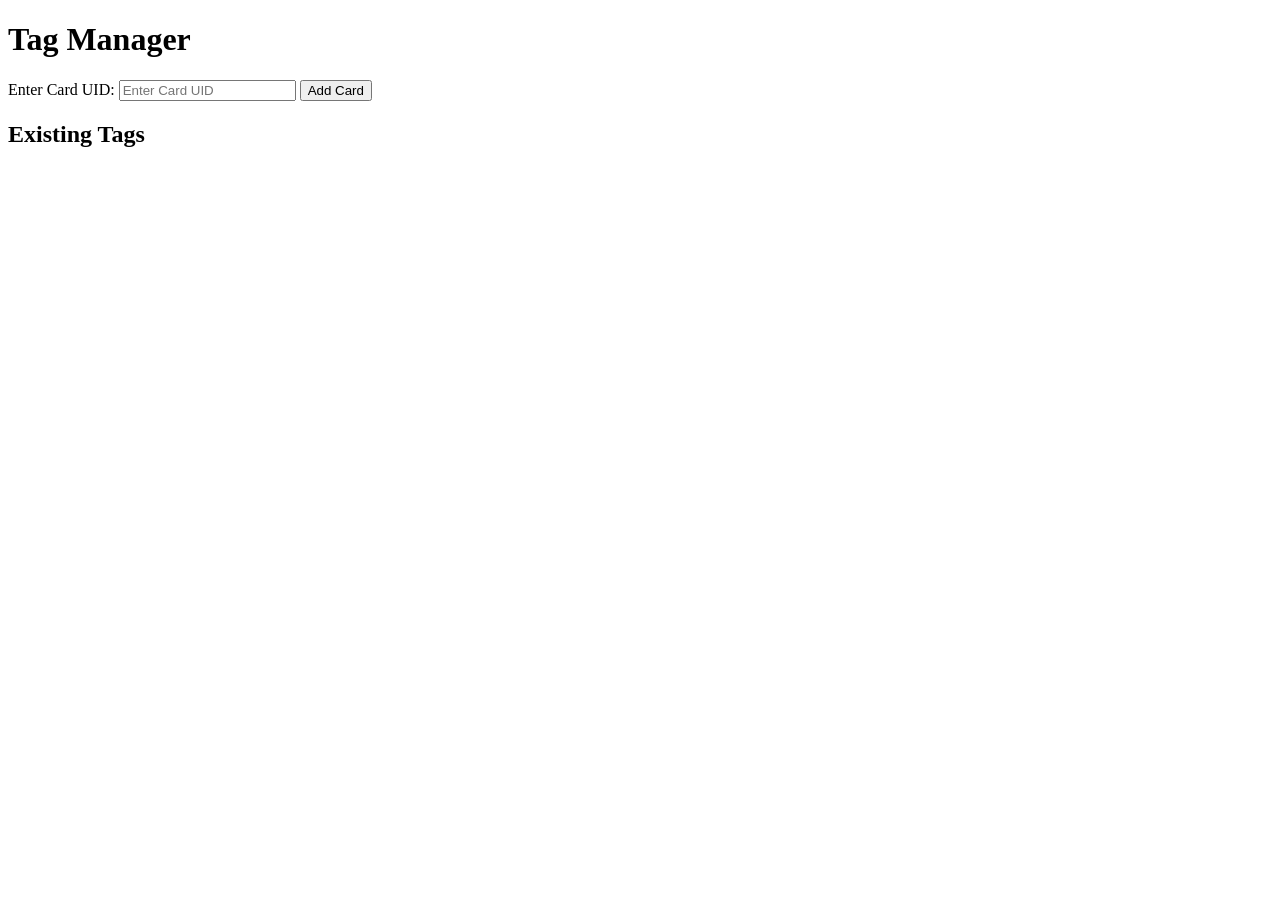
==== frontend/index.html @ 0afa6f9d "frontend" ====
<!DOCTYPE html>
<html lang="en">
<head>
    <meta charset="UTF-8">
    <meta name="viewport" content="width=device-width, initial-scale=1.0">
    <title>Tag Manager</title>
    <link rel="stylesheet" href="/static/styles.css">
</head>
<body>

    <div class="container">
        <h1>Tag Manager</h1>

        <!-- add tag -->
        <div>
            <label for="card-id">Enter Card UID:</label>
            <input type="text" id="card-id" placeholder="Enter Card UID">
            <button onclick="addTag()">Add Card</button>
        </div>

        <!-- existing tags -->
        <h2>Existing Tags</h2>
        <ul id="card-list"></ul>

        <!-- message display -->
        <div id="message"></div>
    </div>

    <script src="static/script.js">
    </script>

</body>
</html>
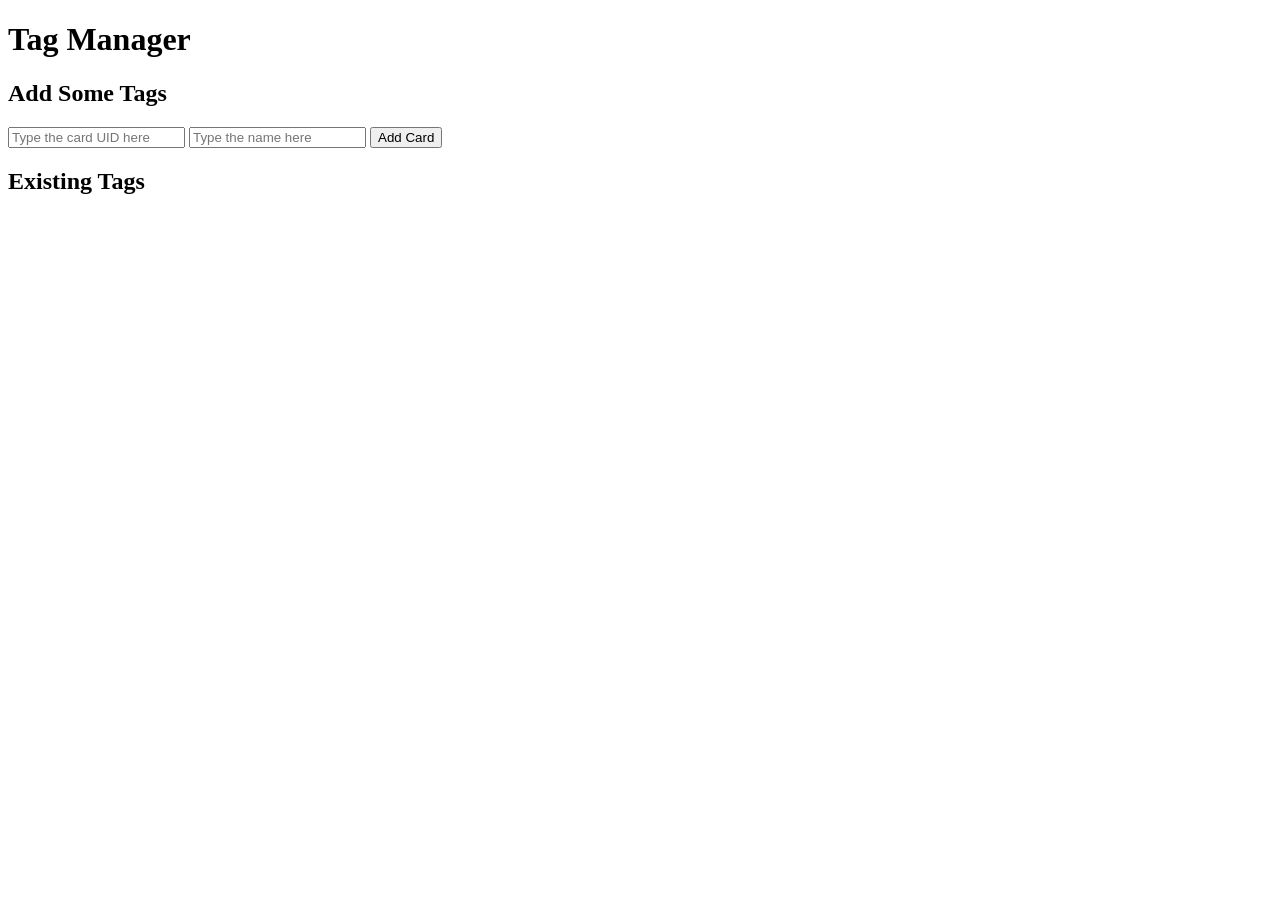
==== commit fb8dc723: "refactor frontend" ====
--- a/frontend/index.html
+++ b/frontend/index.html
@@ -12,10 +12,12 @@
         <h1>Tag Manager</h1>
 
         <!-- add tag -->
-        <div>
-            <label for="card-id">Enter Card UID:</label>
-            <input type="text" id="card-id" placeholder="Enter Card UID">
-            <button onclick="addTag()">Add Card</button>
+        <h2>Add Some Tags</h2>
+        <div class>
+            <input type="text" id="card-uid" placeholder="Type the card UID here">
+            
+            <input type="text" id="card-name" placeholder="Type the name here">
+            <button onclick="handleAdd()">Add Card</button>
         </div>
 
         <!-- existing tags -->
